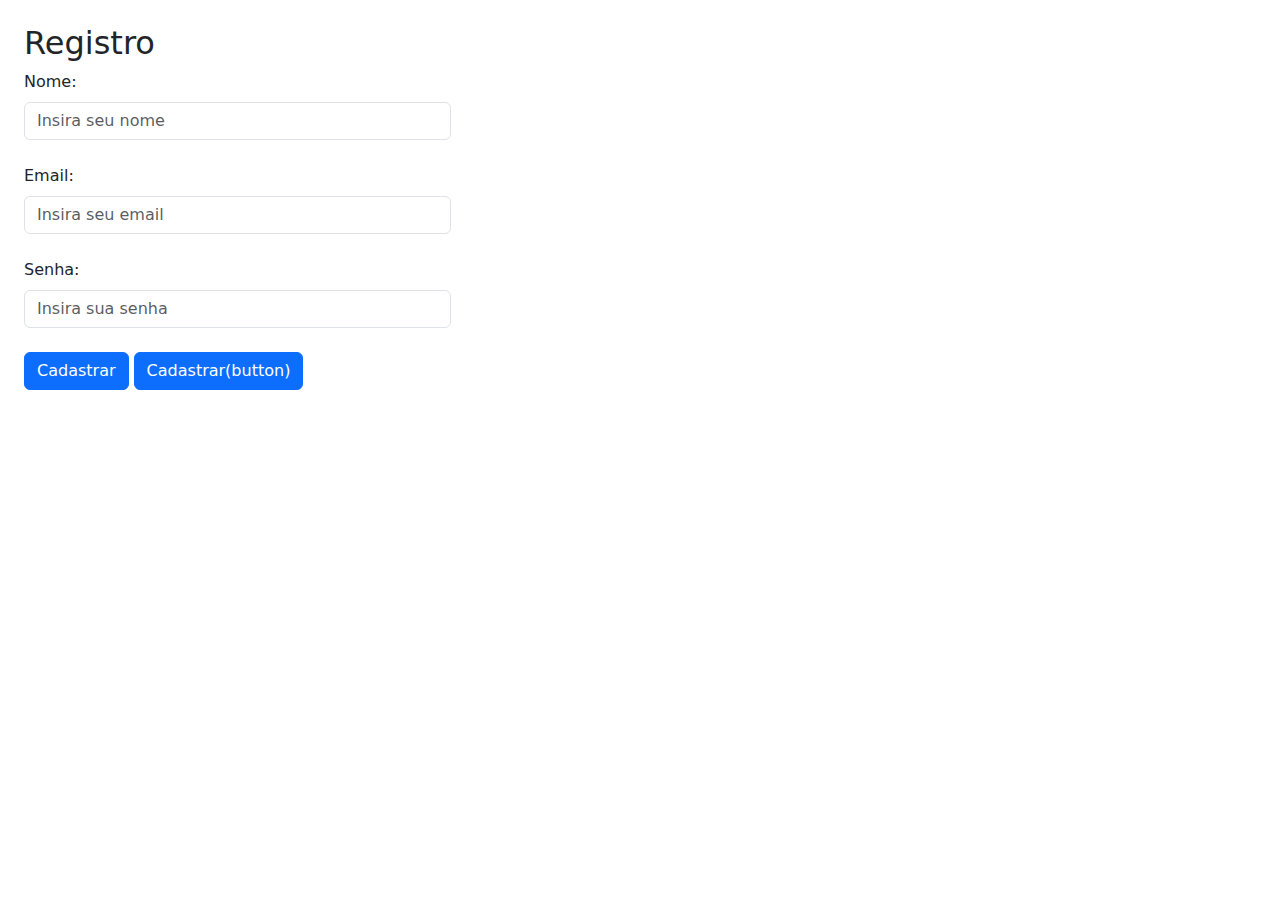
==== formularios/index.html @ bd8c7ee5 "forms" ====
<!DOCTYPE html>
<html lang="en">
<head>
    <meta charset="UTF-8">
    <meta name="viewport" content="width=device-width, initial-scale=1.0">
    <title>Formularios</title>

    <!-- bootstrap -->
    <link href="https://cdn.jsdelivr.net/npm/bootstrap@5.3.3/dist/css/bootstrap.min.css" rel="stylesheet" integrity="sha384-QWTKZyjpPEjISv5WaRU9OFeRpok6YctnYmDr5pNlyT2bRjXh0JMhjY6hW+ALEwIH" crossorigin="anonymous">

    <!-- CSS -->
     <link rel="stylesheet" href="estilos/style.css">
</head>
<body>

   <div class="col-4 m-4">
        <h2>Registro</h2>
        <form action="" method="post">

           
               <div class=" mb-4">
                    <label class="form-label" for="nome">Nome:</label>
                    <input class="form-control" type="text" name="nome" id="nome" placeholder="Insira seu nome">
               </div>
               <div class=" mb-4">
                    <label class="form-label" for="email">Email:</label>
                    <input class="form-control" type="email" name="email" id="email" placeholder="Insira seu email">
               </div>
               
               <div class=" mb-4">
                    <label class="form-label" for="senha">Senha:</label>
                    <input class="form-control" type="password" name="senha" id="senha" placeholder="Insira sua senha">
               </div>
               <input  class="btn btn-primary" type="submit" value="Cadastrar">
               <button class="btn btn-primary" type="submit">Cadastrar(button)</button>
        

        </form>

   </div>
    
</body>
</html>
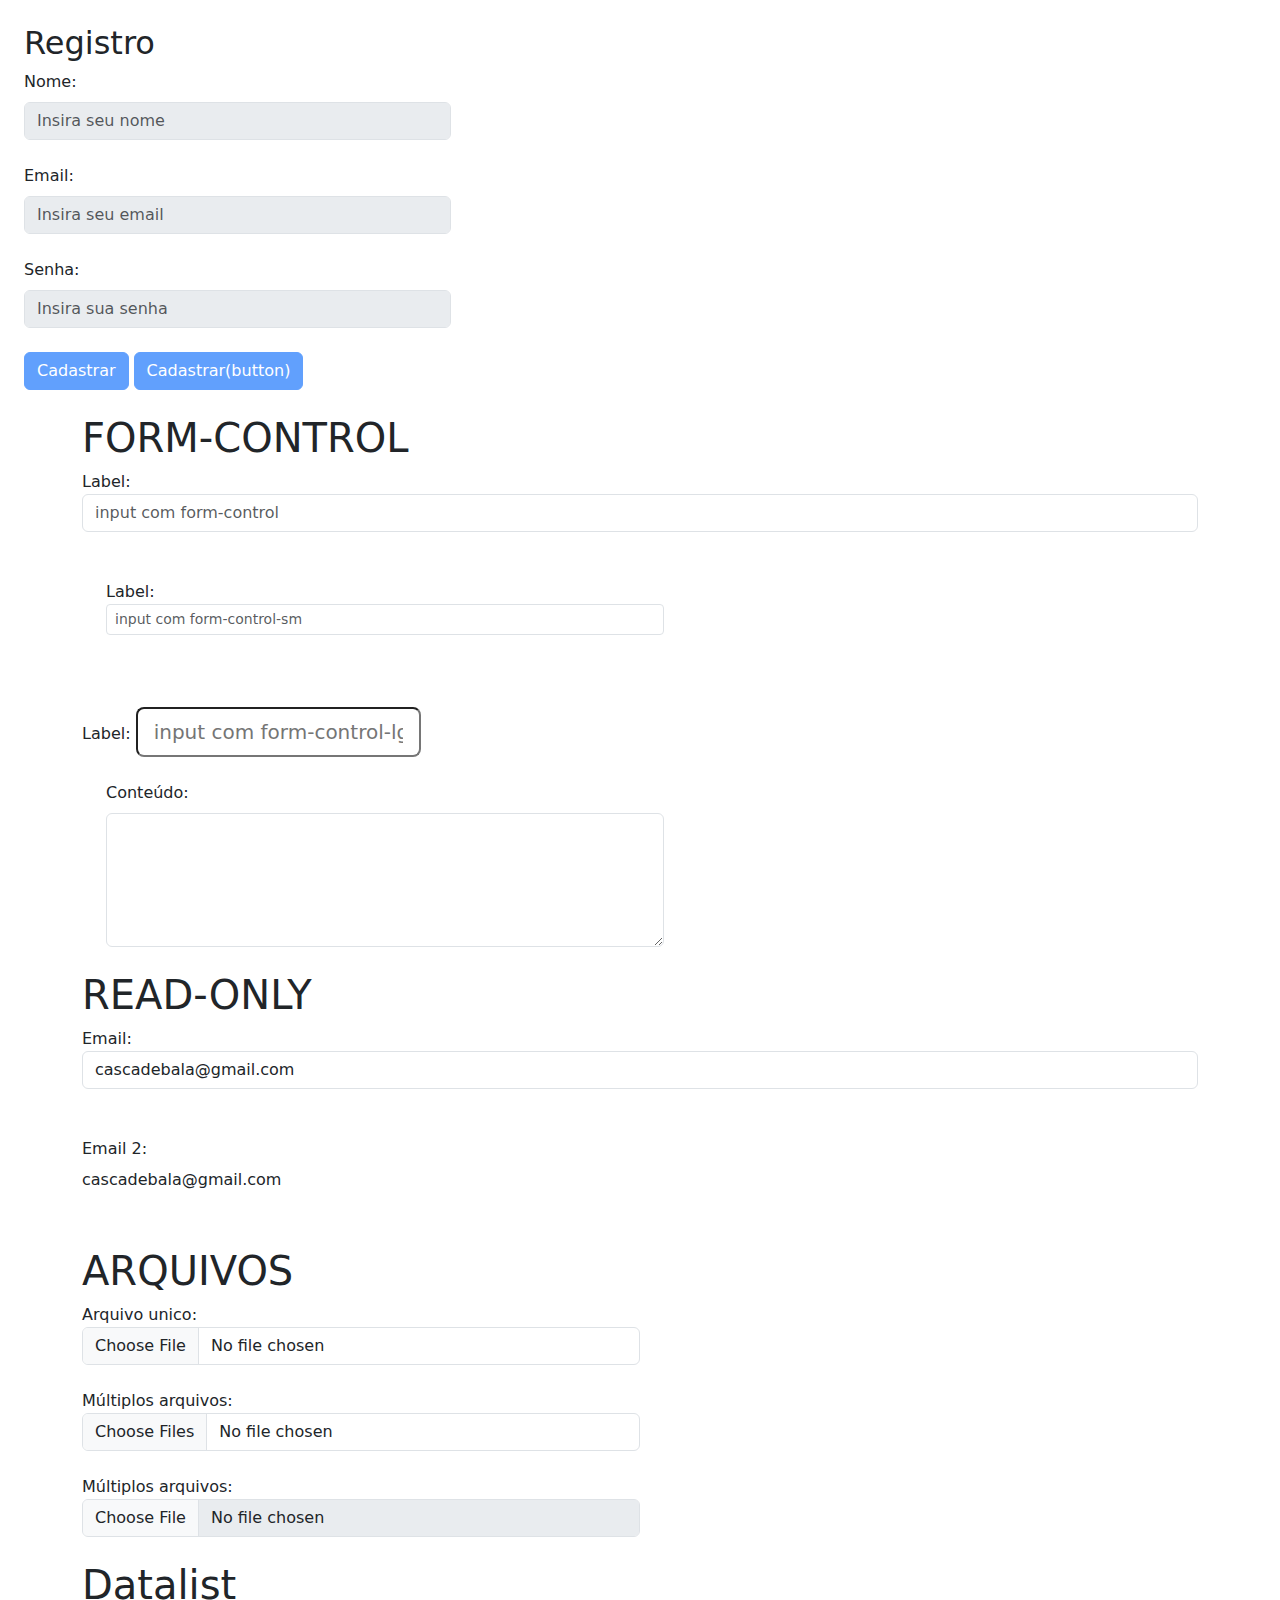
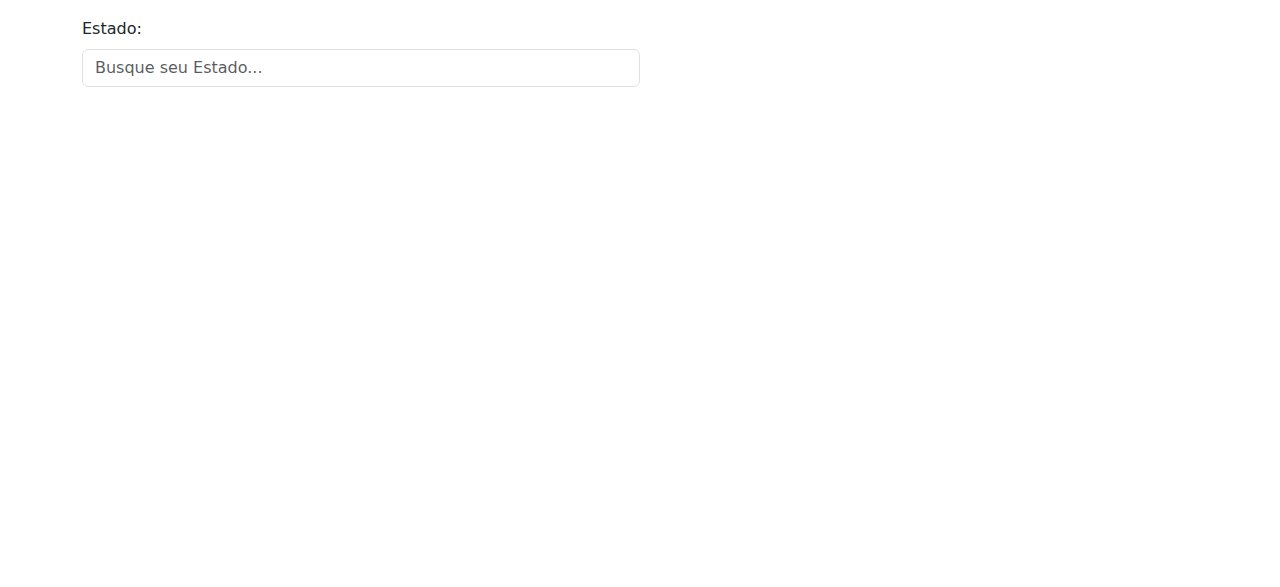
==== commit 63a55d71: "ok" ====
--- a/formularios/index.html
+++ b/formularios/index.html
@@ -15,29 +15,109 @@
 
    <div class="col-4 m-4">
         <h2>Registro</h2>
+
         <form action="" method="post">
 
-           
-               <div class=" mb-4">
-                    <label class="form-label" for="nome">Nome:</label>
-                    <input class="form-control" type="text" name="nome" id="nome" placeholder="Insira seu nome">
-               </div>
-               <div class=" mb-4">
-                    <label class="form-label" for="email">Email:</label>
-                    <input class="form-control" type="email" name="email" id="email" placeholder="Insira seu email">
-               </div>
-               
-               <div class=" mb-4">
-                    <label class="form-label" for="senha">Senha:</label>
-                    <input class="form-control" type="password" name="senha" id="senha" placeholder="Insira sua senha">
-               </div>
-               <input  class="btn btn-primary" type="submit" value="Cadastrar">
-               <button class="btn btn-primary" type="submit">Cadastrar(button)</button>
+           <fieldset disabled>
+                
+                    <div class=" mb-4">
+                         <label class="form-label" for="nome">Nome:</label>
+                         <input class="form-control" type="text" name="nome" id="nome" placeholder="Insira seu nome">
+                    </div>
+                    <div class=" mb-4">
+                         <label class="form-label" for="email">Email:</label>
+                         <input class="form-control" type="email" name="email" id="email" placeholder="Insira seu email">
+                    </div>
+                
+                    <div class=" mb-4">
+                         <label class="form-label" for="senha">Senha:</label>
+                         <input class="form-control" type="password" name="senha" id="senha" placeholder="Insira sua senha">
+                    </div>
+                    <input  class="btn btn-primary" type="submit" value="Cadastrar">
+                    <button class="btn btn-primary" type="submit">Cadastrar(button)</button>
+           </fieldset>
         
 
         </form>
 
    </div>
+
+   <div class="container col-12 justify-content-center">
+        <h1>FORM-CONTROL</h1>
+         <form action="">
+          <label for="">Label:</label>
+          <input class="form-control" type="text" name="nome" id="nome" placeholder="input com form-control"> <br>
+          
+          <div class="col-6 m-4">
+               <label for="">Label:</label>
+               <input class="form-control form-control-sm" type="text" name="nome" id="nome" placeholder="input com form-control-sm">
+          </div> <br> <br>
+
+          <label for="">Label:</label>
+          <input class="form-control-lg" type="text" name="nome" id="nome" placeholder="input com form-control-lg">
+
+          <div class="col-6 m-4">
+               <label for="content" class="form-label">Conteúdo:</label>
+               <textarea class="form-control" rows="5" name="" id=""></textarea>
+          </div>
+
+         </form>
+
+         <h1>READ-ONLY</h1>
+
+         <form action="">
+          <label for="email">Email:</label>
+          <input readonly class="form-control" type="email" value="cascadebala@gmail.com">
+               <br><br>
+               <label for="email2">Email 2:</label>
+               <input readonly class="form-control-plaintext" type="email" value="cascadebala@gmail.com">
+          </form>
+          <br><br>
+
+
+         <div class="col-6 mb-4">
+              <h1>ARQUIVOS</h1>
+              <div class="mb-4">
+                   <label for="foto">Arquivo unico:</label>
+                   <input class="form-control" type="file">
+              </div>
+              <div class="mb-4">
+                   <label for="fotos">Múltiplos arquivos:</label>
+                   <input class="form-control" type="file" multiple>
+              </div>
+              <div class="mb-4">
+                   <label for="fotos">Múltiplos arquivos:</label>
+                   <input class="form-control" type="file" disabled>
+              </div>
+         </div>
+
+         <div class="col-6 mb-4">
+          <h1>Datalist</h1>
+
+          <form action="">
+               <div class="mb-4">
+                    <label class="form-label" for="estados">Estado:</label>
+                    <input type="datalist" class="form-control" list="dloptions" placeholder="Busque seu Estado..." id="estados">
+                    <datalist id="dloptions">  
+                         <option value="Bahia">
+                         <option value="Minas Gerais">
+                         <option value="Rio de Janeiro">
+                         <option value="São Paulo">
+                    </datalist>
+               </div>
+          </form>
+
+
+         </div>
+
+
+
+
+
+
+
+
+   </div>
     
 </body>
 </html>--- a/formularios/estilos/style.css
+++ b/formularios/estilos/style.css
@@ -0,0 +1,3 @@
+body{
+    margin-bottom: 500px;
+}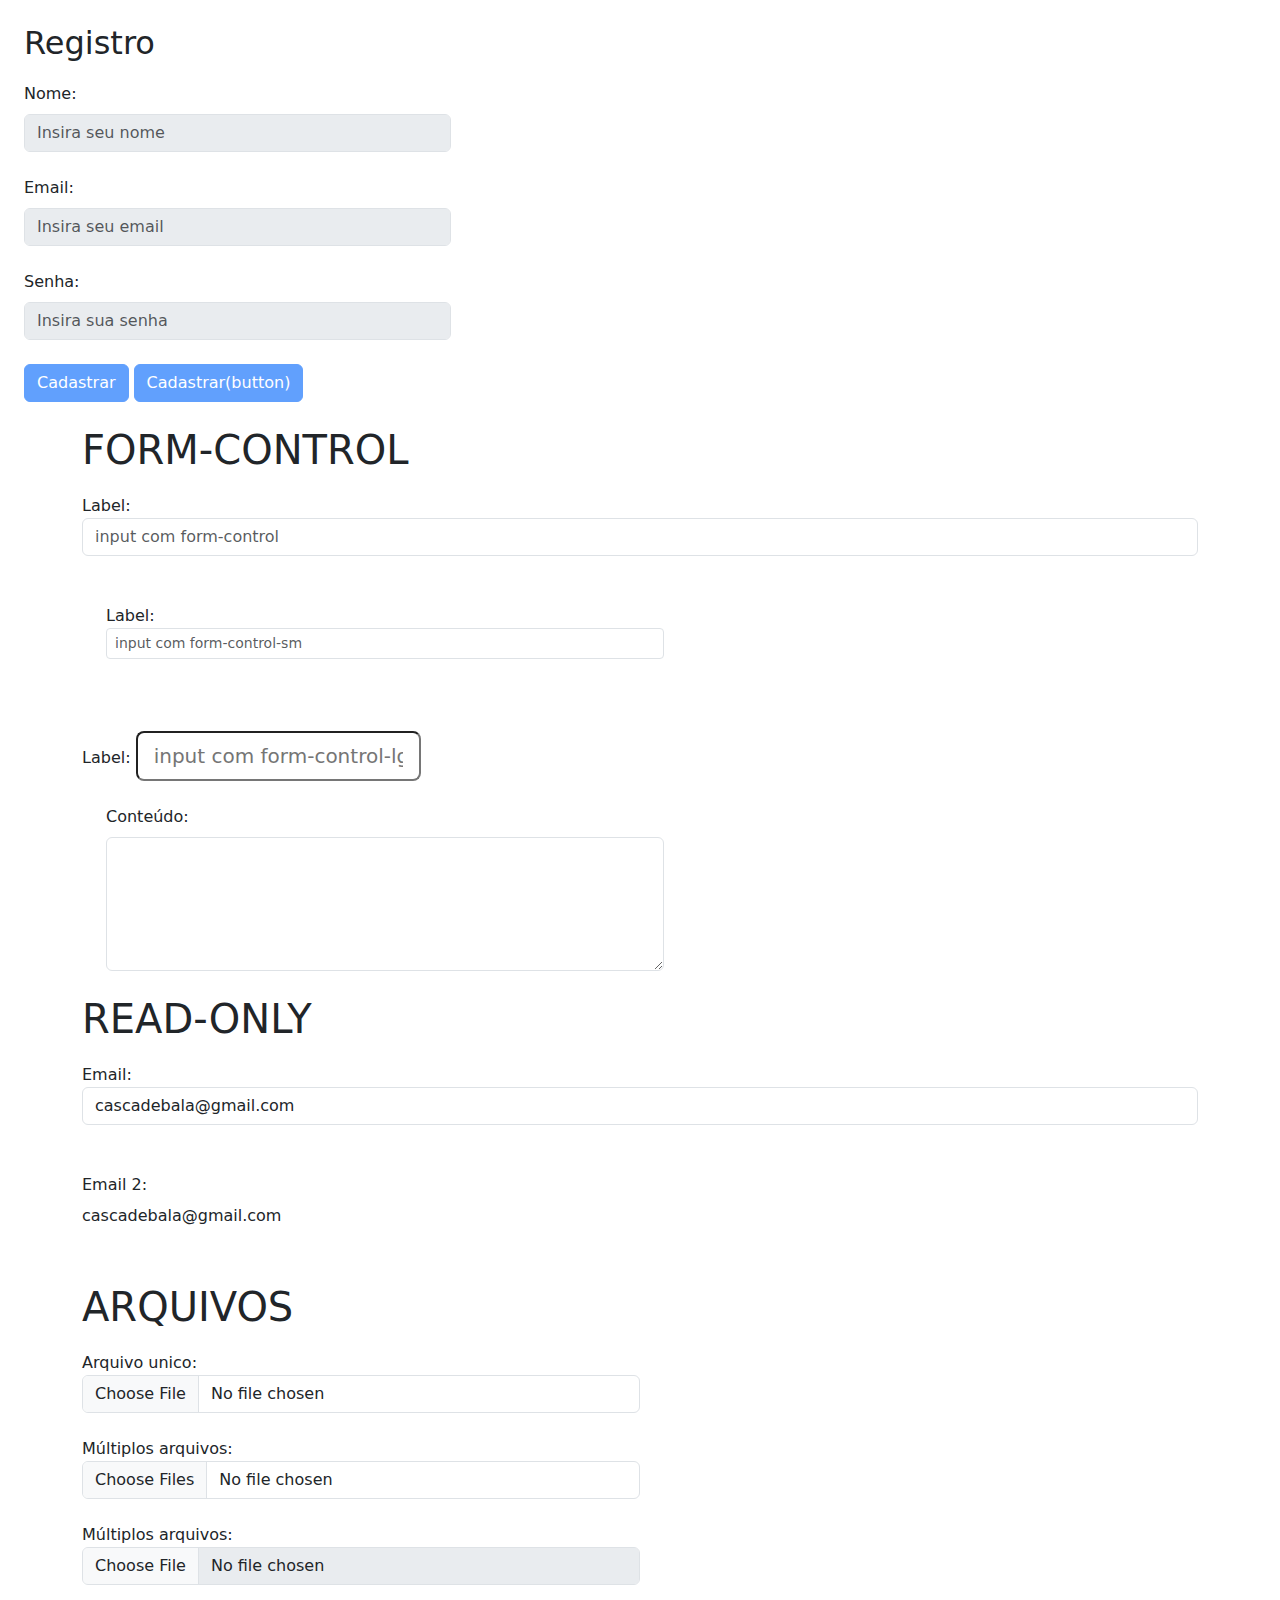
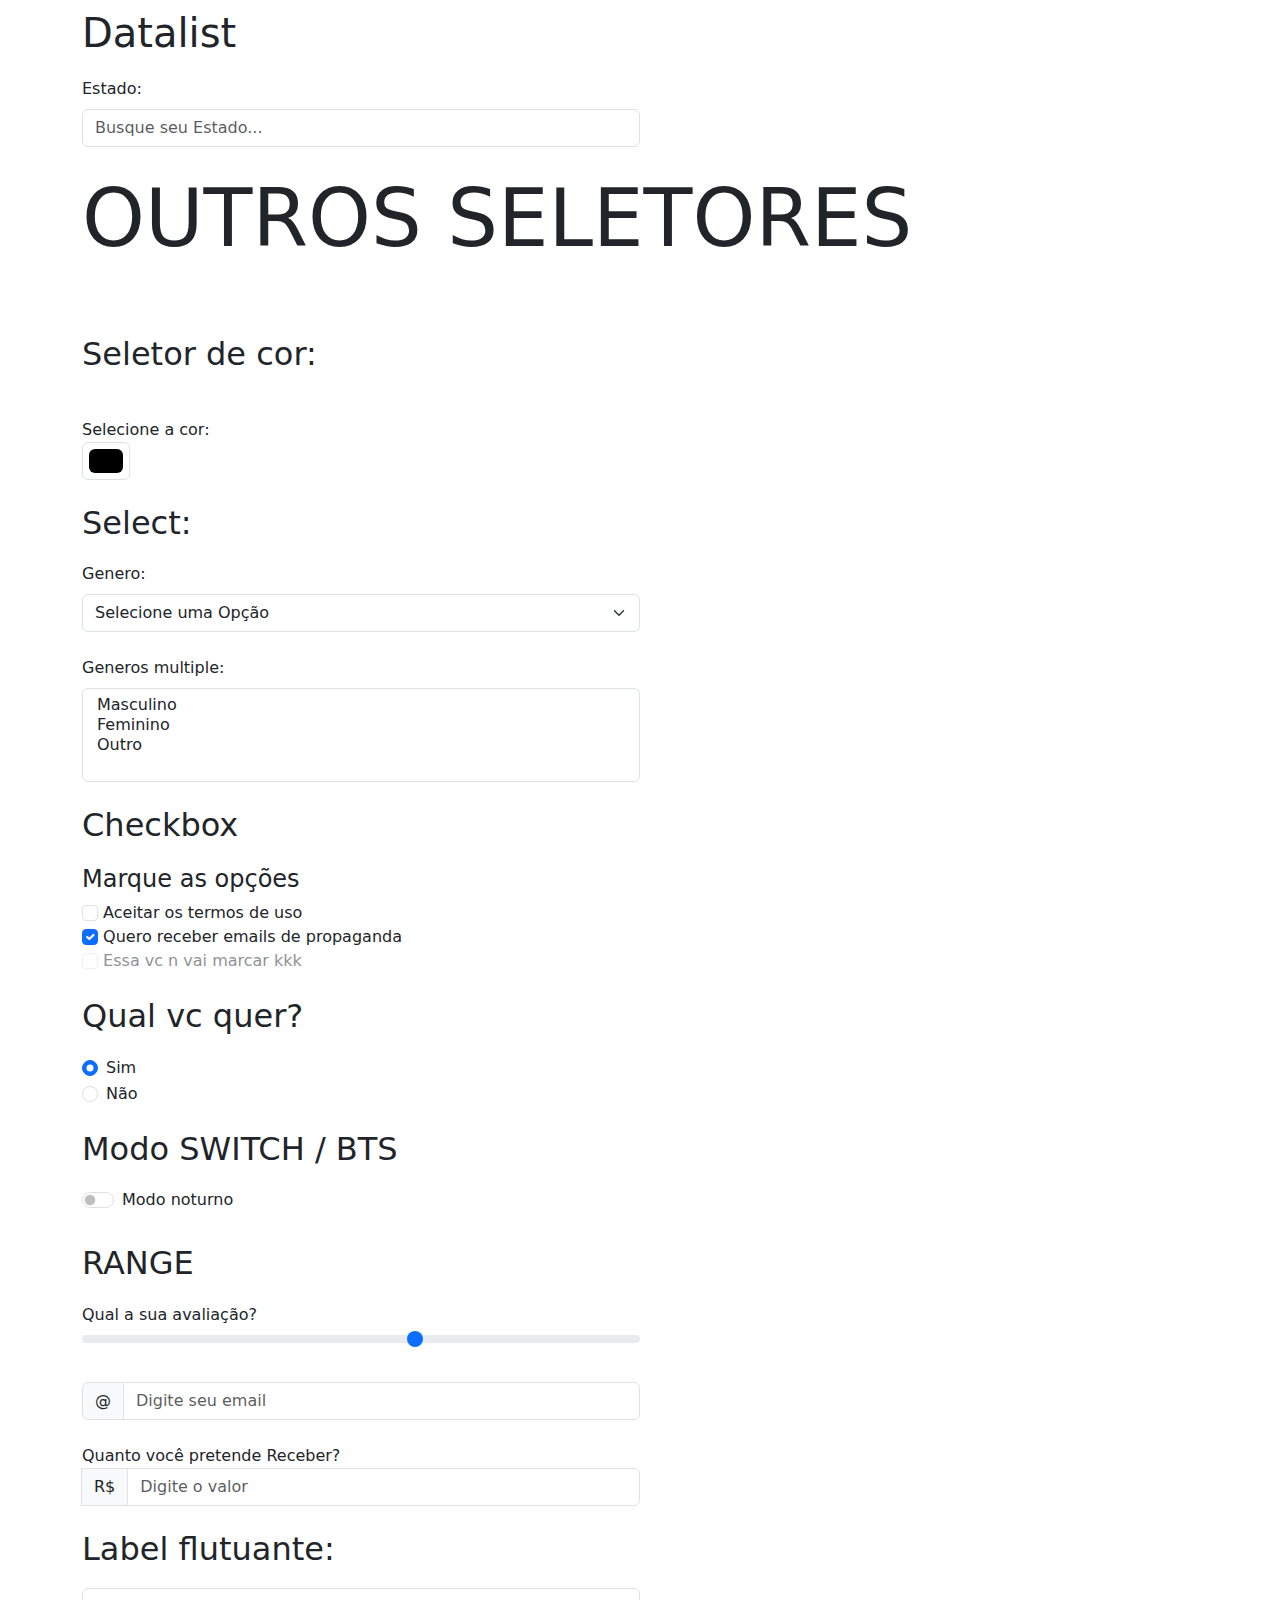
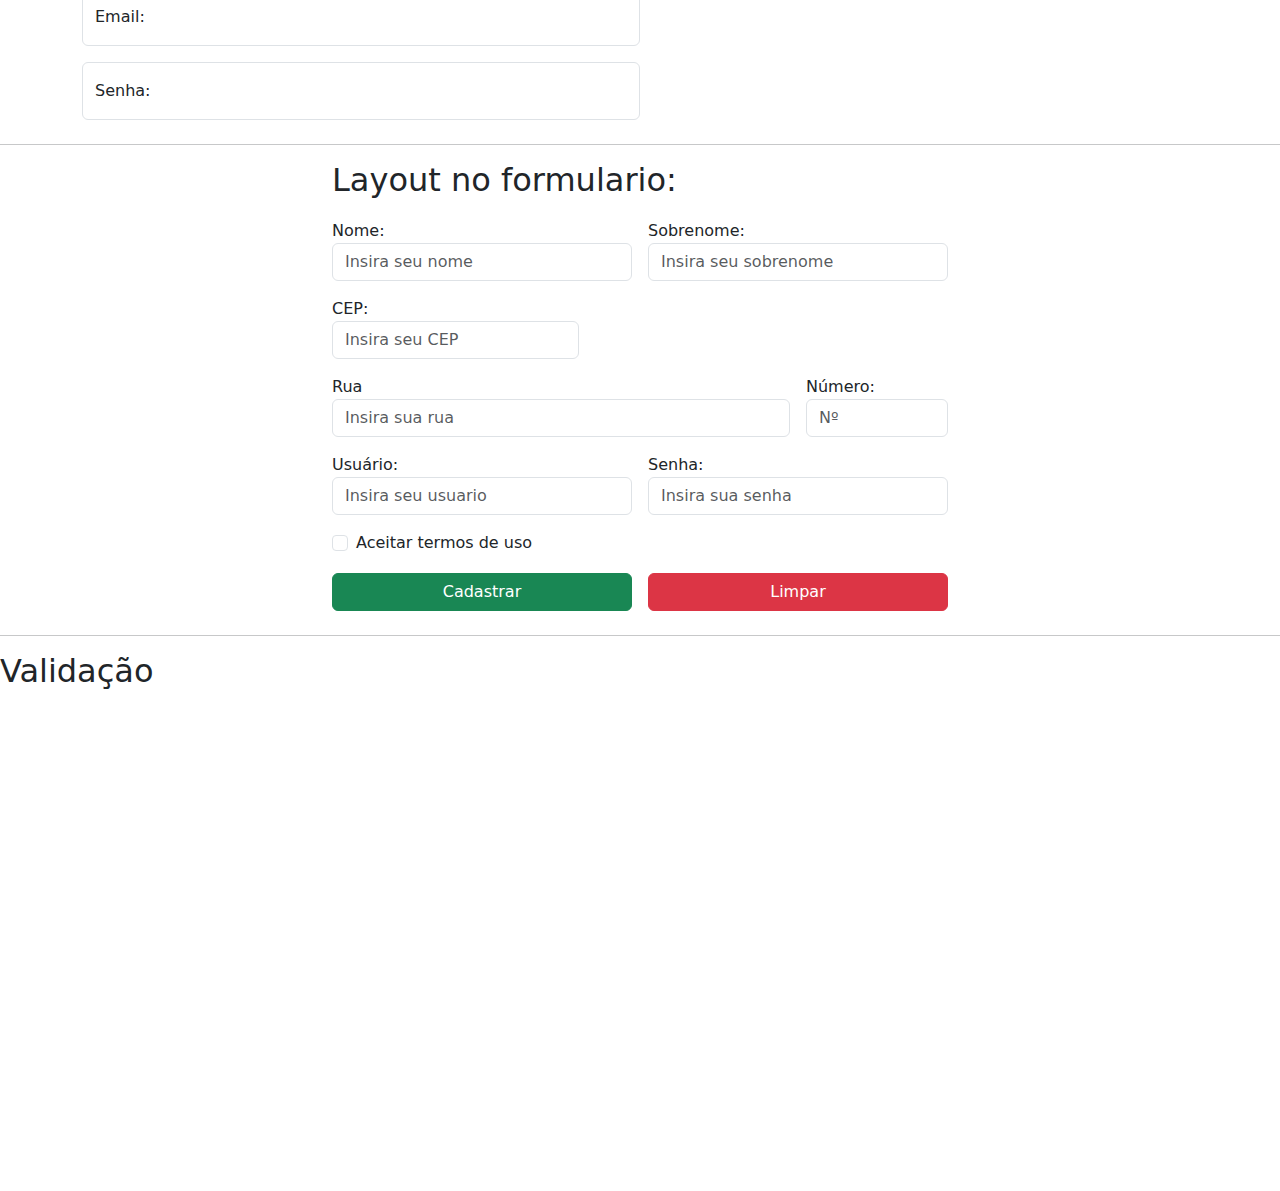
==== commit 506f2e92: "forms" ====
--- a/formularios/index.html
+++ b/formularios/index.html
@@ -94,30 +94,203 @@
          <div class="col-6 mb-4">
           <h1>Datalist</h1>
 
-          <form action="">
-               <div class="mb-4">
+               <form action="">
+                    <div class="mb-4">
                     <label class="form-label" for="estados">Estado:</label>
                     <input type="datalist" class="form-control" list="dloptions" placeholder="Busque seu Estado..." id="estados">
-                    <datalist id="dloptions">  
+                         <datalist id="dloptions">  
                          <option value="Bahia">
                          <option value="Minas Gerais">
                          <option value="Rio de Janeiro">
                          <option value="São Paulo">
-                    </datalist>
+                         </datalist>
+                    </div>
+               </form>
+         </div>
+
+         <h1 class="display-1">OUTROS SELETORES</h1>
+         <br><br>
+
+         <div class="col-md-6 mb-4">
+
+          <h2>Seletor de cor:</h2> <br>
+               <div class="mb-4">
+                    <form action="">
+                         <label for="">Selecione a cor:</label>
+                         <input class="form-control form-control-color" type="color" title="Escolha uma cor">
+                    </div>
+                    
+               
+
+               <!-- SELECT  -->
+          <h2>Select:</h2>
+               <div class=" mb-4">
+
+                    <label class="form-label" for="op">Genero:</label>
+                    <select class="form-select" name="op" id="op">
+                         <option Selected>Selecione uma Opção</option>
+                         <option value="">Masculino</option>
+                         <option value="">Feminino</option>
+                         <option value="">Outro</option>
+                    </select> <br>
+                    
+                    <label class="form-label" for="ops">Generos multiple:</label>
+                    <select class="form-select" multiple>
+                         <option value="">Masculino</option>
+                         <option value="">Feminino</option>
+                         <option value="">Outro</option>
+                    </select>
+               </div>
+
+               <!-- CHECKBOX E RADIO -->
+          <h2>Checkbox</h2>
+
+<div class="mb-4">
+          <h3 class="h4">Marque as opções</h3>
+
+               <div>
+
+                    <input class="form-check-input" type="checkbox" id="pvc">
+                    <label class="form-check-label" for="pvc">Aceitar os termos de uso</label>
+               </div>
+
+               <div >
+                         <input class="form-check-input" type="checkbox" id="email" checked>
+                         <label class="form-check-label" for="email">Quero receber emails de propaganda</label>
+               </div>
+               
+               <div class="mb-4">
+                         <input class="form-check-input" type="checkbox" id="trol" disabled>
+                         <label class="form-check-label" for="trol">Essa vc n vai marcar kkk</label>
+               </div>
+
+               <div class="mb-4">
+                    <h2>Qual vc quer?</h2>
+
+                    <div class="form-check">
+                         <input class="form-check-input" name="ops" type="radio" checked>
+                         <label for="s">Sim</label>
+                    </div>
+                    
+                    <div class="form-check">
+                         <input class="form-check-input" name="ops" type="radio">
+                         <label for="n">Não</label>
+                    </div>
+               </div>
+</div>
+
+          <!-- SWITCH      -->
+     <div class="mb-4">
+          <h2>Modo SWITCH / BTS</h2>
+          <div class="form-check form-switch">
+               <input type="checkbox" class="form-check-input" id="flex-switch">
+               <label for="flex-switch" class="form-label">Modo noturno</label>
+          </div>
+     </div>
+
+     <!-- RANGE -->
+
+     <div class="mb-4">
+
+          <div>
+               <h2>RANGE</h2>
+               <label for="nota">Qual a sua avaliação?</label>
+               <input type="range" class="form-range" min="0" max="5">
+          </div>
+     </div>
+
+     <!--INPUTS GROUP-->
+
+     <div class="input-group mb-4">
+          <span class="input-group-text" id="basic-addon">@</span>
+          <input type="email" class="form-control" placeholder="Digite seu email">
+     </div>
+
+     <label for="sal">Quanto você pretende Receber?</label>
+     <div class="input-group mb-4">
+          <br>
+          <span class="input-group-text" id="basic-addon">R$</span>
+          <input type="number" class="form-control" placeholder="Digite o valor" id="sal">
+     </div>
+
+
+     <!-- LABEL FLUTUANTE -->
+      <h2>Label flutuante:</h2>
+
+      <div class="form-floating mb-3">
+          <input type="email" class="form-control" id="email" placeholder="Insira seu email">
+          <label for="email">Email:</label>
+      </div>
+      
+      <div class="form-floating mb-3">
+          <input type="password" class="form-control" id="senha" placeholder="Insira sua senha">
+          <label for="senha">Senha:</label>
+      </div>
+     </form>
+</div> <!--col 6-->
+</div>
+<hr>
+
+      <!-- FORM COM LAYOUT -->
+     
+     <div class="container col-6 mb-4">
+          <h2>Layout no formulario:</h2>
+          <form class="row g-3">
+               <div class="col-md-6">
+                    <label  for="nome">Nome:</label>
+                    <input type="text" class="form-control" id="nome" placeholder="Insira seu nome">
+                    
+               </div>
+
+               <div class="col-md-6">
+                    <label for="sobrenome">Sobrenome:</label>
+                    <input type="text" class="form-control" id="sobrenome" placeholder="Insira seu sobrenome">
+               </div>
+               <div class="col-md-5">
+                    <label for="cep">CEP:</label>
+                    <input type="text" class="form-control" id="CEP" placeholder="Insira seu CEP">
+               </div>
+               <div class="col-md-9">
+                    <label for="rua">Rua</label>
+                    <input class="form-control" type="text" name="rua" id="rua" placeholder="Insira sua rua">
+               </div>
+               <div class="col-md-3">
+                    <label for="numero">Número:</label>
+                    <input class="form-control" type="text" name="numero" id="numero" placeholder="Nº">
+               </div>
+               <div class="col-md-6">
+                    <label for="usuario">Usuário:</label>
+                    <input class="form-control" type="text" name="usuario" id="usuario" placeholder="Insira seu usuario">
+               </div>
+               <div class="col-md-6">
+                    <label for="senha">Senha:</label>
+                    <input class="form-control" type="password" name="senha" id="senha" placeholder="Insira sua senha">
+               </div>
+
+               <div class="col-12">
+                    <div class="form-check">
+                         <input type="checkbox" name="op" id="op" class="form-check-input">
+                         <label for="op">Aceitar termos de uso</label>
+                    </div>
+               </div>
+
+               <div class="col-md-6">
+                    <input style="width:100%" class="btn btn-success" type="submit" value="Cadastrar">     
+               </div>
+               <div class="col-md-6">
+                    <input style="width:100%" class="btn btn-danger" type="reset" value="Limpar">
                </div>
           </form>
-
-
-         </div>
-
-
-
-
-
-
-
-
-   </div>
-    
+     </div>
+     <hr>
+
+     <!-- VALIDAÇÃO -->
+      <h2>Validação</h2>
+
+
+
+
+         
+   
 </body>
 </html>--- a/formularios/estilos/style.css
+++ b/formularios/estilos/style.css
@@ -1,3 +1,7 @@
 body{
     margin-bottom: 500px;
+}
+
+h1,h2{
+    margin-bottom: 20px;
 }